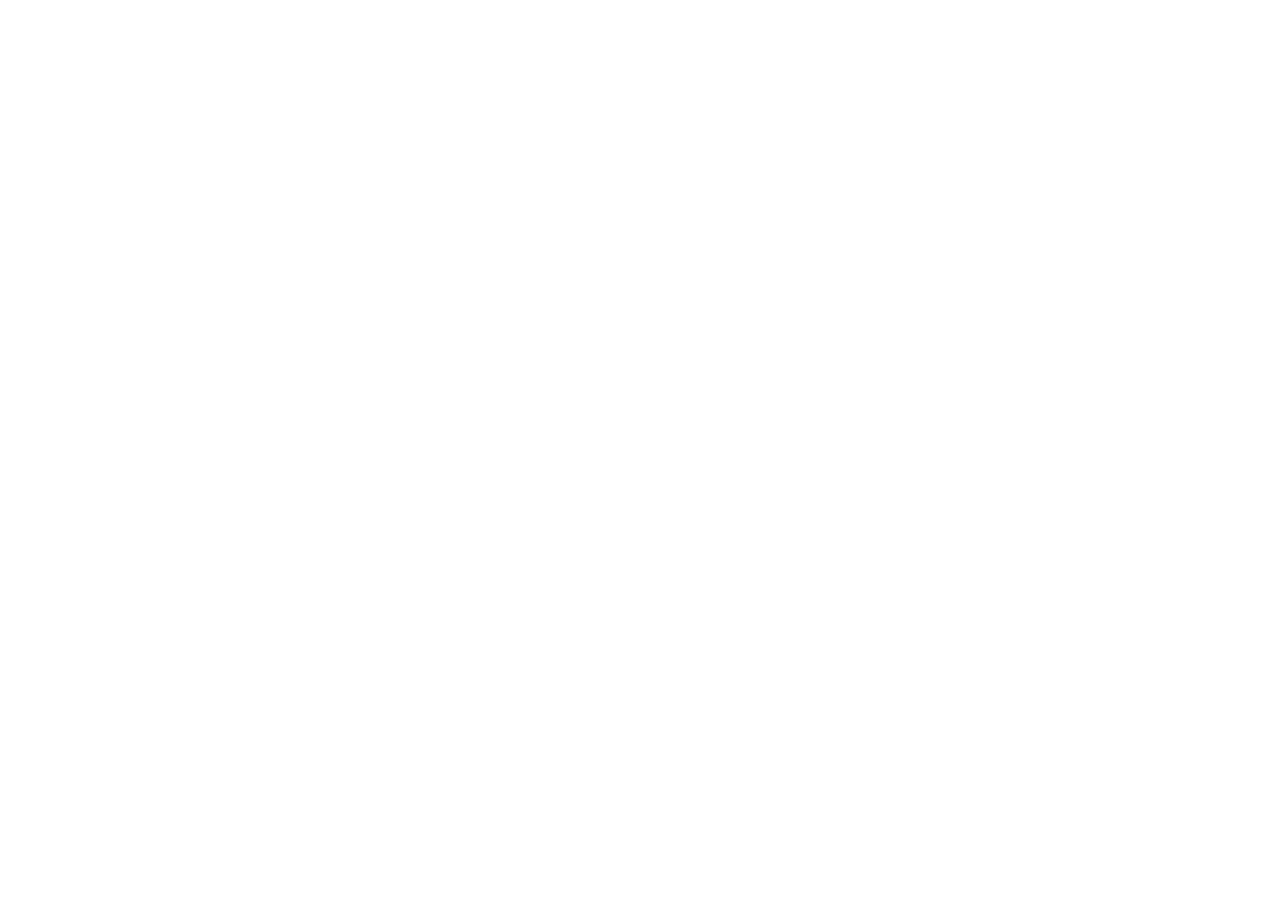
==== demo/index.html @ 1539c5a1 "sample project added" ====
<!DOCTYPE html>
<html lang="en">
  <head>
    <meta charset="utf-8" />
    <!-- <link rel="icon" href="%PUBLIC_URL%/favicon.ico" /> -->
    <meta name="viewport" content="width=device-width, initial-scale=1" />
    <meta name="theme-color" content="#000000" />
    <meta
      name="description"
      content="Web site created using create-react-app"
    />
    <link rel="apple-touch-icon" href="%PUBLIC_URL%/logo192.png" />
    <!--
      manifest.json provides metadata used when your web app is installed on a
      user's mobile device or desktop. See https://developers.google.com/web/fundamentals/web-app-manifest/
    -->
    <!-- <link rel="manifest" href="%PUBLIC_URL%/manifest.json" /> -->
    <!--
      Notice the use of %PUBLIC_URL% in the tags above.
      It will be replaced with the URL of the `public` folder during the build.
      Only files inside the `public` folder can be referenced from the HTML.

      Unlike "/favicon.ico" or "favicon.ico", "%PUBLIC_URL%/favicon.ico" will
      work correctly both with client-side routing and a non-root public URL.
      Learn how to configure a non-root public URL by running `npm run build`.
    -->
    <title>React App</title>
  <link href="/main.css" rel="stylesheet"></head>
  <body>
    <noscript>You need to enable JavaScript to run this app.</noscript>
    <div id="root"></div>
    <!--
      This HTML file is a template.
      If you open it directly in the browser, you will see an empty page.

      You can add webfonts, meta tags, or analytics to this file.
      The build step will place the bundled scripts into the <body> tag.

      To begin the development, run `npm start` or `yarn start`.
      To create a production bundle, use `npm run build` or `yarn build`.
    -->
  <script type="text/javascript" src="/production.js"></script></body>
</html>
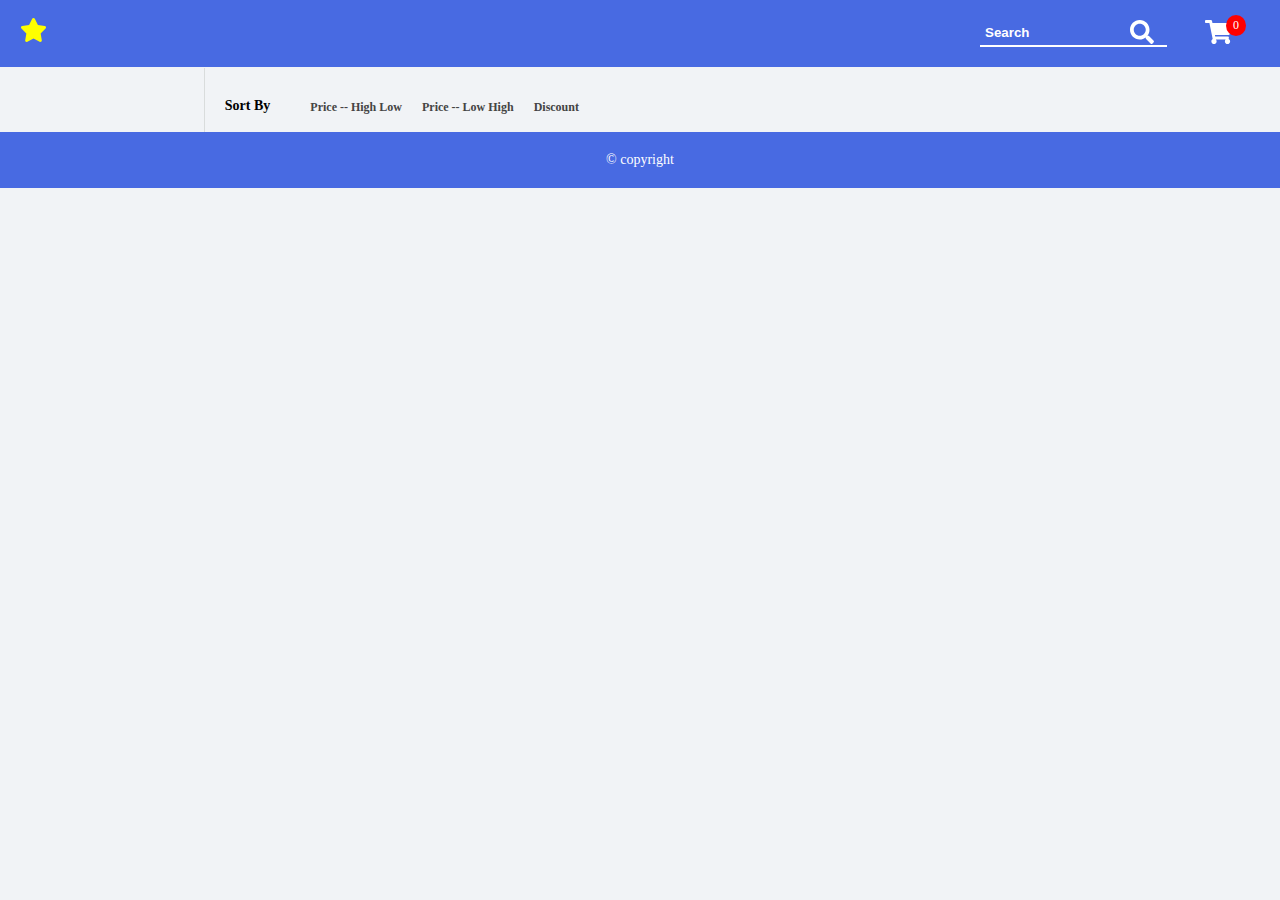
==== commit 19788257: "small fix" ====
--- a/demo/index.html
+++ b/demo/index.html
@@ -25,7 +25,7 @@
       Learn how to configure a non-root public URL by running `npm run build`.
     -->
     <title>React App</title>
-  <link href="/main.css" rel="stylesheet"></head>
+  <link href="./main.css" rel="stylesheet"></head>
   <body>
     <noscript>You need to enable JavaScript to run this app.</noscript>
     <div id="root"></div>
@@ -39,5 +39,5 @@
       To begin the development, run `npm start` or `yarn start`.
       To create a production bundle, use `npm run build` or `yarn build`.
     -->
-  <script type="text/javascript" src="/production.js"></script></body>
+  <script type="text/javascript" src="./production.js"></script></body>
 </html>
--- a/demo/main.css
+++ b/demo/main.css
@@ -0,0 +1 @@
+body{margin:0;font-family:Verdana;font-size:12px;background-color:#f1f3f6}body .App{margin-top:68px}body .header-container{background:#486ae2;display:flex;position:fixed;top:0;left:0;right:0;z-index:10;padding:8px 0}@media (max-width:980px){body .header-container .logo svg{width:35px}}body .header-container h1{margin:10px 10px 10px 20px;padding:0}body .header-container .right{margin-left:auto;display:flex;width:300px}body .header-container .right li{list-style:none;width:50%;position:relative}body .header-container .right li #searchfieled{background:none;border:none;border-bottom:2px solid #fff;padding:5px;color:#fff;outline:none}body .header-container .right li #searchfieled::placeholder{color:#fff;font-weight:700}body .header-container .right li .cart-cnt{position:absolute;left:21px;top:-5px;display:inline-block;color:#fff;padding:3px 7px;background:red;border-radius:100%}body .middle{overflow:hidden;margin-top:68px}body .middle .filter-container{float:left;width:12%}@media (max-width:980px){body .middle .filter-container{display:none}}body .middle .prod-container{border-left:1px solid #d9dcdc;overflow:hidden;width:84%;float:right}@media (max-width:980px){body .middle .prod-container{width:100%}}body .middle .prod-container .card-content{padding:10px}body .middle .prod-container .sort-container{display:flex}body .middle .prod-container .sort-container .mobile-srt{display:none}@media (max-width:980px){body .middle .prod-container .sort-container .mobile-srt{display:block}}@media (max-width:980px){body .middle .prod-container .sort-container .desk-srt{display:none}}body .middle .prod-container .sort-container .sorting{display:flex;margin:20px 0 0 20px}@media (max-width:980px){body .middle .prod-container .sort-container .sorting{margin:0;width:50%;text-align:center;border-right:1px solid #d9dcdc}}body .middle .prod-container .sort-container .sorting h3{margin:10px 0 0;padding:0;font-size:14px}@media (max-width:980px){body .middle .prod-container .sort-container .sorting h3{text-align:center;width:100%;margin-top:14px}}body .middle .prod-container .sort-container .sorting ul{display:flex;font-weight:700;color:#444}@media (max-width:980px){body .middle .prod-container .sort-container .sorting ul{display:none}}body .middle .prod-container .sort-container .sorting ul li{list-style:none;margin-right:20px;cursor:pointer;padding-bottom:5px}body .middle .prod-container .sort-container .sorting ul li.sel{color:#486ae2;border-bottom:2px solid #486ae2}body .middle .prod-container .sort-container .mobile-filter{display:flex;display:none}@media (max-width:980px){body .middle .prod-container .sort-container .mobile-filter{display:block;width:50%;text-align:center}body .middle .prod-container .sort-container .mobile-filter h3{display:inline-block;padding-left:4px}}body .middle .prod-container .items{float:left;width:18%;margin:15px 0 25px 15px;border:1px solid #d9dcdc}@media (max-width:980px){body .middle .prod-container .items{width:47%;margin:0;padding:4px}}body .middle .prod-container .items .cartdivide{padding:15px 0;font-weight:700;display:flex}body .middle .prod-container .items .cartdivide span{color:#d9dcdc;padding-left:10px;text-decoration:line-through}body .middle .prod-container .items .cartdivide .disc{margin-left:auto;color:green}body .middle .prod-container .items .img-cont{width:100%;height:243px}@media (max-width:980px){body .middle .prod-container .items .img-cont{height:217px}}body .middle .prod-container .items .img-cont img{width:100%}body .middle .prod-container .items .allnames{padding:10px 0}body .middle .prod-container .items .button-cont{text-align:center}body .middle .prod-container .items .button-cont button{background:#ffbc00;border-radius:20px;border:none;color:#444;font-size:12px;font-weight:700;padding:10px;cursor:pointer}body .footer-container{text-align:center;padding:20px 0;background:#486ae2;color:#fff;font-size:14px}body .cart-container{padding:10px;overflow:hidden}body .cart-container .left{float:left;width:75%}@media (max-width:980px){body .cart-container .left{width:100%}}body .cart-container .left .items{border:1px solid #d9dcdc;padding:10px;margin-bottom:15px;background-color:#fff;display:flex;flex-direction:row;justify-content:space-between;align-items:space-between;flex:1 1 auto}body .cart-container .left .items .img{flex-basis:12%}body .cart-container .left .items .other-cart-detail{flex-basis:87%;display:flex}@media (max-width:980px){body .cart-container .left .items .other-cart-detail{display:inline;padding-left:20px}}body .cart-container .left .items .other-cart-detail .detail{flex-basis:30%}body .cart-container .left .items .other-cart-detail .detail h2{font-size:14px;font-weight:400;margin:20px 0}body .cart-container .left .items .other-cart-detail .detail .pric{font-weight:700}body .cart-container .left .items .other-cart-detail .detail .pric .rlprice{color:#d9dcdc;padding-left:10px;text-decoration:line-through}body .cart-container .left .items .other-cart-detail .detail .pric .discount{color:green;padding-left:30px}body .cart-container .left .items .other-cart-detail .cnt{flex-basis:30%;align-items:center;justify-content:center;display:flex}@media (max-width:980px){body .cart-container .left .items .other-cart-detail .cnt{justify-content:left;padding:10px 0}}body .cart-container .left .items .other-cart-detail .cnt .vert{display:flex}body .cart-container .left .items .other-cart-detail .cnt .minus,body .cart-container .left .items .other-cart-detail .cnt .plus{border:1px solid #d9dcdc;font-size:26px;background:none;border-radius:50%;padding:0 10px;color:#d9dcdc;cursor:pointer}body .cart-container .left .items .other-cart-detail .cnt .realcnt{border:1px solid #d9dcdc;padding:5px 20px;font-weight:14px;font-weight:700;margin:0 10px}body .cart-container .left .items .other-cart-detail .remove{display:flex;flex-basis:40%;align-items:center;justify-content:center}@media (max-width:980px){body .cart-container .left .items .other-cart-detail .remove{justify-content:left;padding:10px 0}}body .cart-container .left .items .other-cart-detail .remove button{background:none;border:none;font-size:14px;text-transform:uppercase;font-weight:700;cursor:pointer}body .cart-container .left .items .img img{width:120px}body .cart-container .right{float:right;width:22%;border:1px solid #d9dcdc;background:#fff}@media (max-width:980px){body .cart-container .right{width:100%}}body .cart-container .right h3{padding:10px 10px 20px;margin:0;border-bottom:1px solid #d9dcdc;color:#d9dcdc}body .cart-container .right .content{padding:20px 10px;border-bottom:1px solid #d9dcdc;font-size:14px}body .cart-container .right .content .flexer{display:flex;padding:10px 0}body .cart-container .right .content .flexer .priceName{flex-basis:50%;position:relative}body .cart-container .right .content .flexer .priceName:after{position:absolute;content:":";top:0;right:0}body .cart-container .right .content .flexer .realp{flex-basis:50%;text-align:right}body .cart-container .right .total{display:flex;font-weight:700;padding:20px 10px;font-size:16px}body .cart-container .right .total div{flex-basis:50%}body .cart-container .right .total div.ttpz{text-align:right}body .no-cart-container{text-align:center;font-size:14px;padding:20px}body .overlay{width:100%;height:100vh;display:none;background-color:rgba(0,0,0,.43);position:fixed;top:0;left:0;right:0;bottom:0;z-index:6}body .overlay .over-contain{border:1px solid #d9dcdc;background-color:#fff;margin:10px 30px;position:relative;top:100px}body .overlay .over-contain h3{margin:10px;padding:0 0 10px}body .overlay .over-contain ul{margin:10px;padding:0}body .overlay .over-contain ul li{list-style:none;margin:0;padding:5px 0}body .overlay .over-contain .button-cont{margin-top:30px;border-top:1px solid #d9dcdc;display:flex}body .overlay .over-contain .button-cont button{flex-basis:50%;padding:20px;font-size:14px;color:#486ae2;font-weight:700;border:0;border-right:1px solid #d9dcdc;background:transparent}